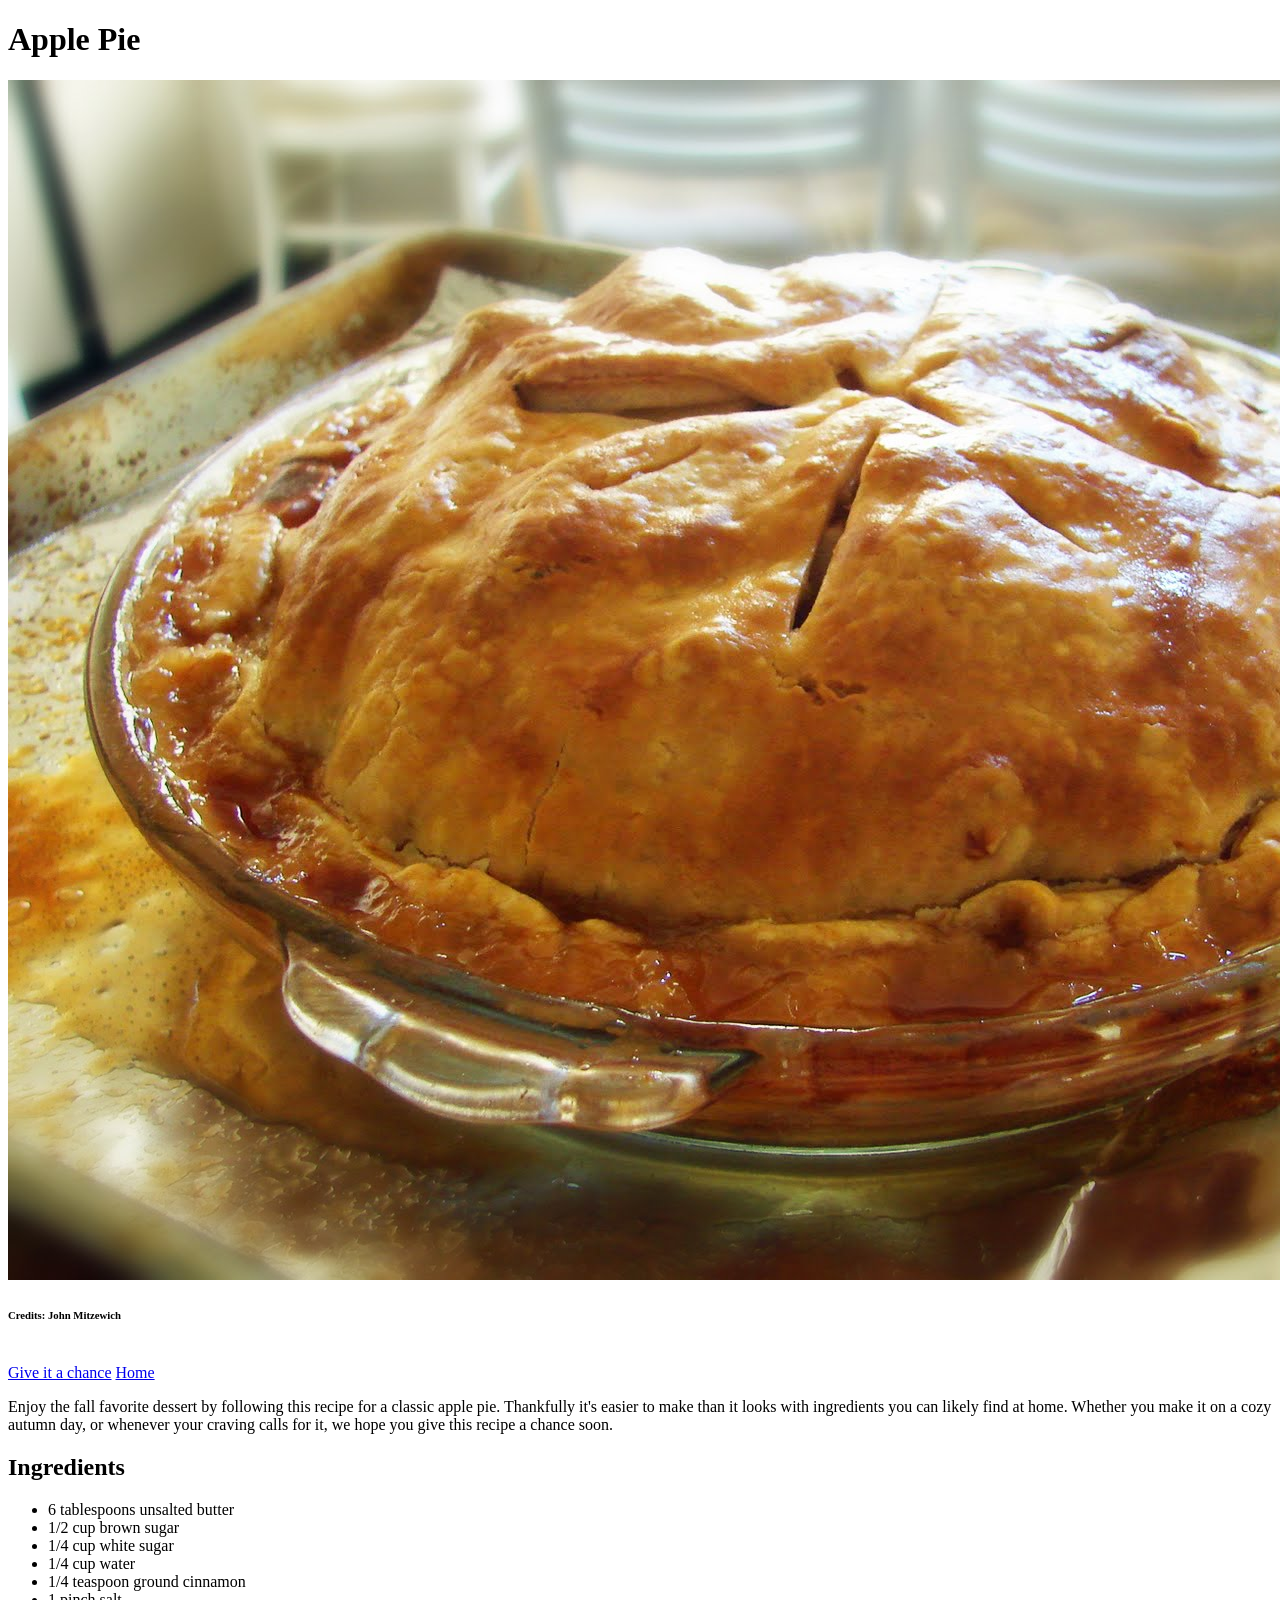
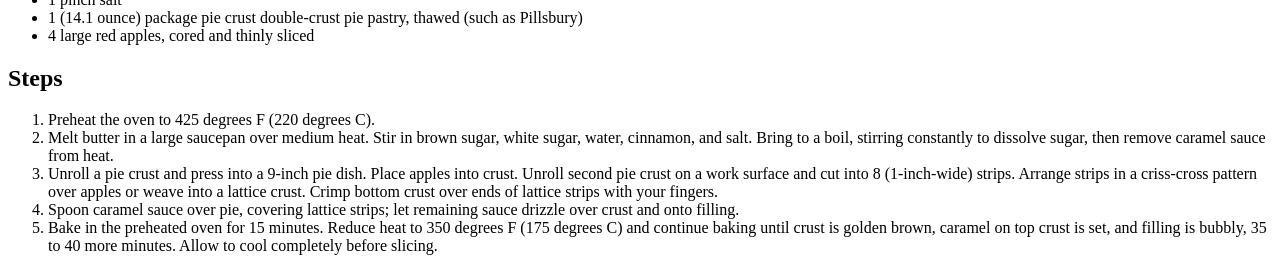
==== recipes/applepie.html @ 307a58dc "I finished the basic HTML for applepie.html I added an apple pie image to the images folder" ====
<!DOCTYPE html>
<html lang="en">
<head>
    <meta charset="UTF-8">
    <meta name="viewport" content="width=device-width, initial-scale=1.0">
    <title>Apple Pie</title>
</head>
<body>
    <h1>Apple Pie</h1>
    <img src="images/applepie.jpg" alt="A freshly baked apple pie">
    <br>
    <h6>Credits: John Mitzewich</h6>
    <br>
    <a href="https://www.allrecipes.com/recipe/219165/chef-johns-easy-apple-pie/">Give it a chance</a>
    <a href="../index.html">Home</a>
    <br>
    <p>Enjoy the fall favorite dessert by following this recipe for a classic apple pie. Thankfully it's easier to make than it looks with ingredients you can likely find at home.
        Whether you make it on a cozy autumn day, or whenever your craving calls for it, we hope you give this recipe a chance soon.
    </p>
    <h2>Ingredients</h2>
    <ul>
        <li>6 tablespoons unsalted butter</li>
        <li>1/2 cup brown sugar</li>
        <li>1/4 cup white sugar</li>
        <li>1/4 cup water</li>
        <li>1/4 teaspoon ground cinnamon</li>
        <li>1 pinch salt</li>
        <li>1 (14.1 ounce) package pie crust double-crust pie pastry, thawed (such as Pillsbury)</li>
        <li>4 large red apples, cored and thinly sliced</li>
    </ul>
    <h2>Steps</h2>
    <ol>
        <li>Preheat the oven to 425 degrees F (220 degrees C).</li>
        <li>Melt butter in a large saucepan over medium heat. Stir in brown sugar, white sugar, water, cinnamon, and salt. Bring to a boil, stirring constantly to dissolve sugar, then remove caramel sauce from heat.</li>
        <li>Unroll a pie crust and press into a 9-inch pie dish. Place apples into crust. Unroll second pie crust on a work surface and cut into 8 (1-inch-wide) strips. Arrange strips in a criss-cross pattern over apples or weave into a lattice crust. Crimp bottom crust over ends of lattice strips with your fingers.</li>
        <li>Spoon caramel sauce over pie, covering lattice strips; let remaining sauce drizzle over crust and onto filling.</li>
        <li>Bake in the preheated oven for 15 minutes. Reduce heat to 350 degrees F (175 degrees C) and continue baking until crust is golden brown, caramel on top crust is set, and filling is bubbly, 35 to 40 more minutes. Allow to cool completely before slicing.</li>
    </ol>
</body>
</html>
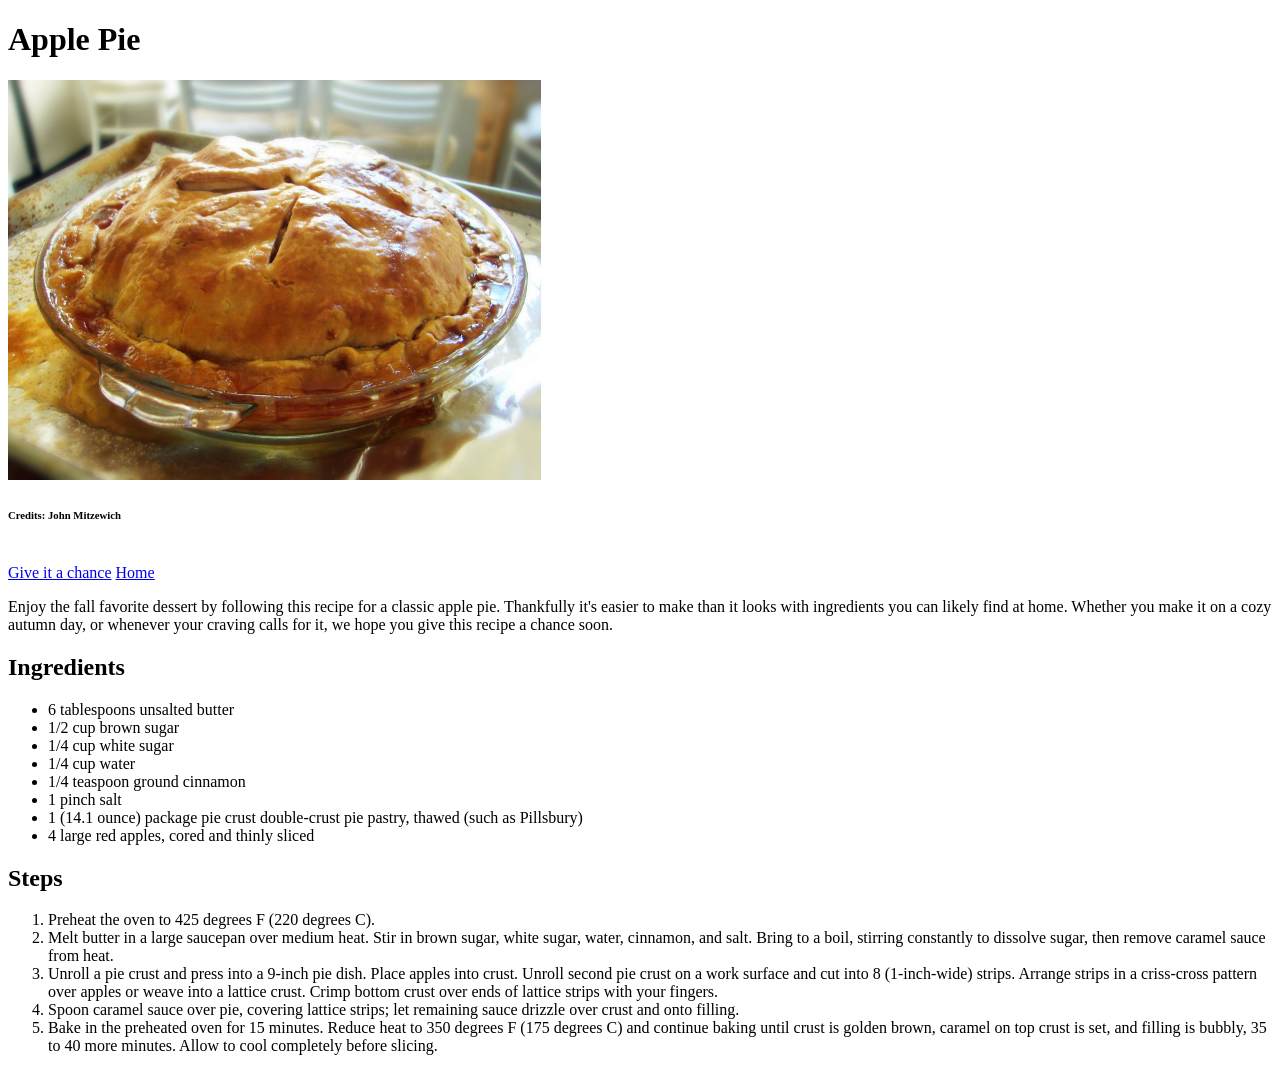
==== commit c5bd7e74: "I changed the size and width of the image on applepie.html, chocchipcookie.html, and NYcheesecake.ht" ====
--- a/recipes/applepie.html
+++ b/recipes/applepie.html
@@ -7,7 +7,7 @@
 </head>
 <body>
     <h1>Apple Pie</h1>
-    <img src="images/applepie.jpg" alt="A freshly baked apple pie">
+    <img src="images/applepie.jpg" alt="A freshly baked apple pie" height="400" width="auto">
     <br>
     <h6>Credits: John Mitzewich</h6>
     <br>
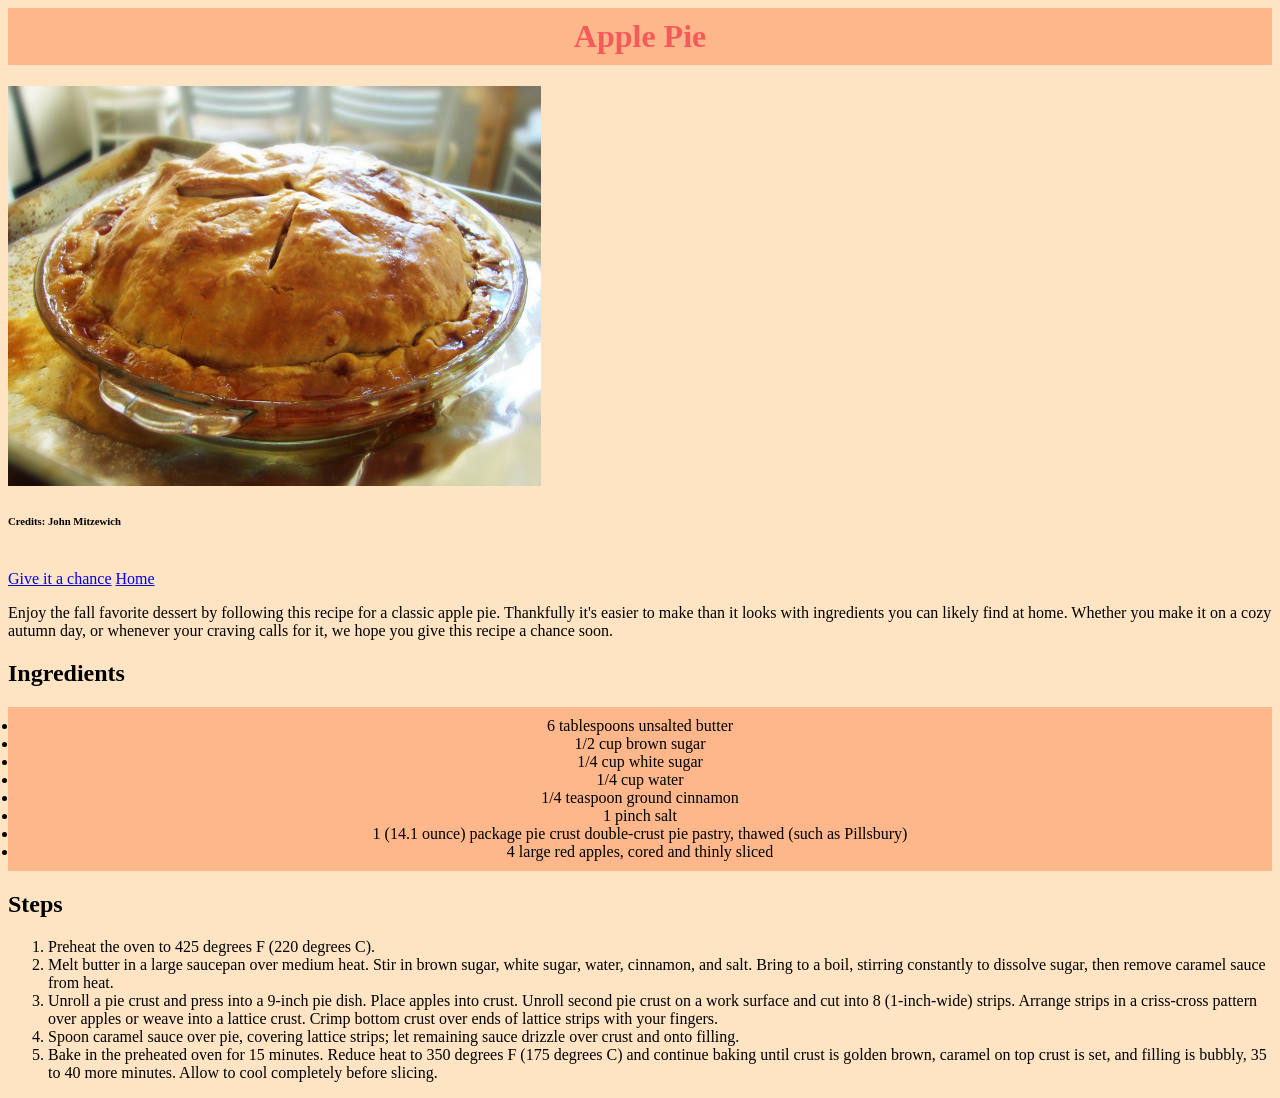
==== commit 93c3371b: "I added the stylesheet to applepie.html, NYCheesecake.html, chocchipcookie.html" ====
--- a/recipes/applepie.html
+++ b/recipes/applepie.html
@@ -4,6 +4,7 @@
     <meta charset="UTF-8">
     <meta name="viewport" content="width=device-width, initial-scale=1.0">
     <title>Apple Pie</title>
+    <link rel="stylesheet" href="style.css">
 </head>
 <body>
     <h1>Apple Pie</h1>
--- a/recipes/style.css
+++ b/recipes/style.css
@@ -0,0 +1,15 @@
+        body {
+            background-color: bisque;
+        }
+        h1 {
+            color: rgb(246, 91, 91);
+            background-color: rgb(254, 183, 138);
+            padding: 10px;
+            margin-top: 5px;
+            text-align: center;
+        }
+        ul {
+            background-color: rgb(254, 183, 138);
+            padding: 10px;
+            text-align: center;
+        }
